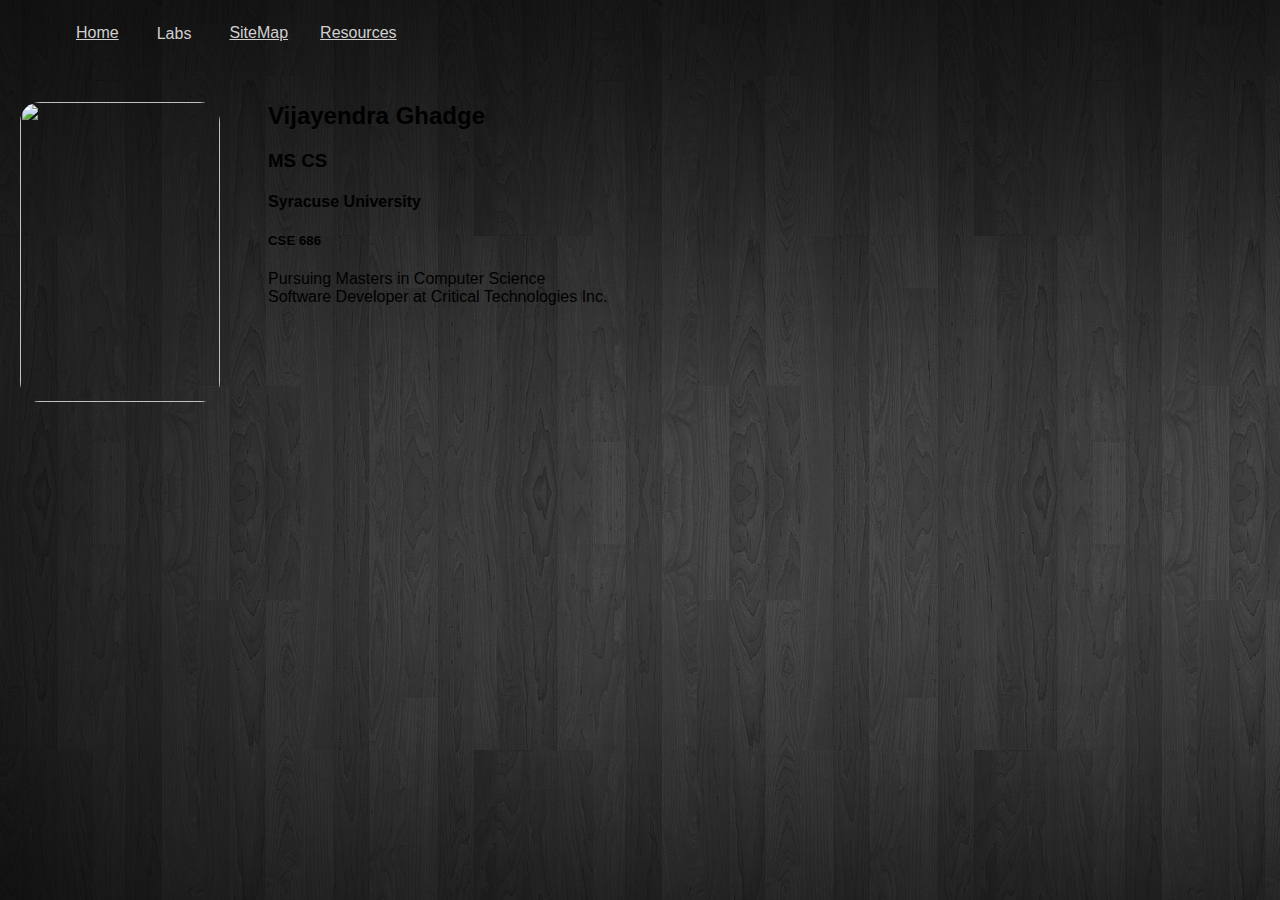
==== index.html @ 486624bd "Initial Deployment" ====
<!DOCTYPE>

<!--
//////////////////////////////////////////////////////////////
// Home.html - demonstrates establishing structure and     //
//              content with HTML                           //
//                                                          //
// Vijayendra Ghadge,                                       //
//CSE686 - Internet Programming, Spring 2016                //
//////////////////////////////////////////////////////////////
-->

<html>
  <head>
    <title>Home</title>
    <style>
      @import url("style.css");
    </style>
    <script type="text/javascript" src="home.js">
    </script>
  </head>
  <body>
   <!-- <div class="title">
      <h1>Home</h1>
    </div>-->
   
    <span>
          <ul>
              <li><a href="home.html">  Home  </a></li>
              <li> 
                <div class="dropdown">
                <button class="dropbtn">  Labs  </button>
                <div class="dropdown-content">
                    <a href="C:\Users\Dell\Dropbox\IP\Week 1\Lab 1\home.html">Lab 1</a>
                    <a href="lab2.html">Lab 2</a>
                </div>
                </div>
              </li>
              <li><a href="sitemap.html">  SiteMap  </a></li>
              <li><a href="resources.html">  Resources  </a></li>
          </ul>
    </span>

      <br />
      <br />
      <br />
      <br />
      <div>
          <img src="zoo.jpg" width="200" height="300" />
          <div class="pad-left">
              <h2>Vijayendra Ghadge</h2>
              <h3>MS CS</h3>
              <h4>Syracuse University</h4>
              <h5>CSE 686</h5>
              <div>
                  <p>
                      Pursuing Masters in Computer Science<br/>Software Developer at Critical Technologies Inc.
                  </p>
              </div>
          </div>
      </div>
   
  </body>
</html>
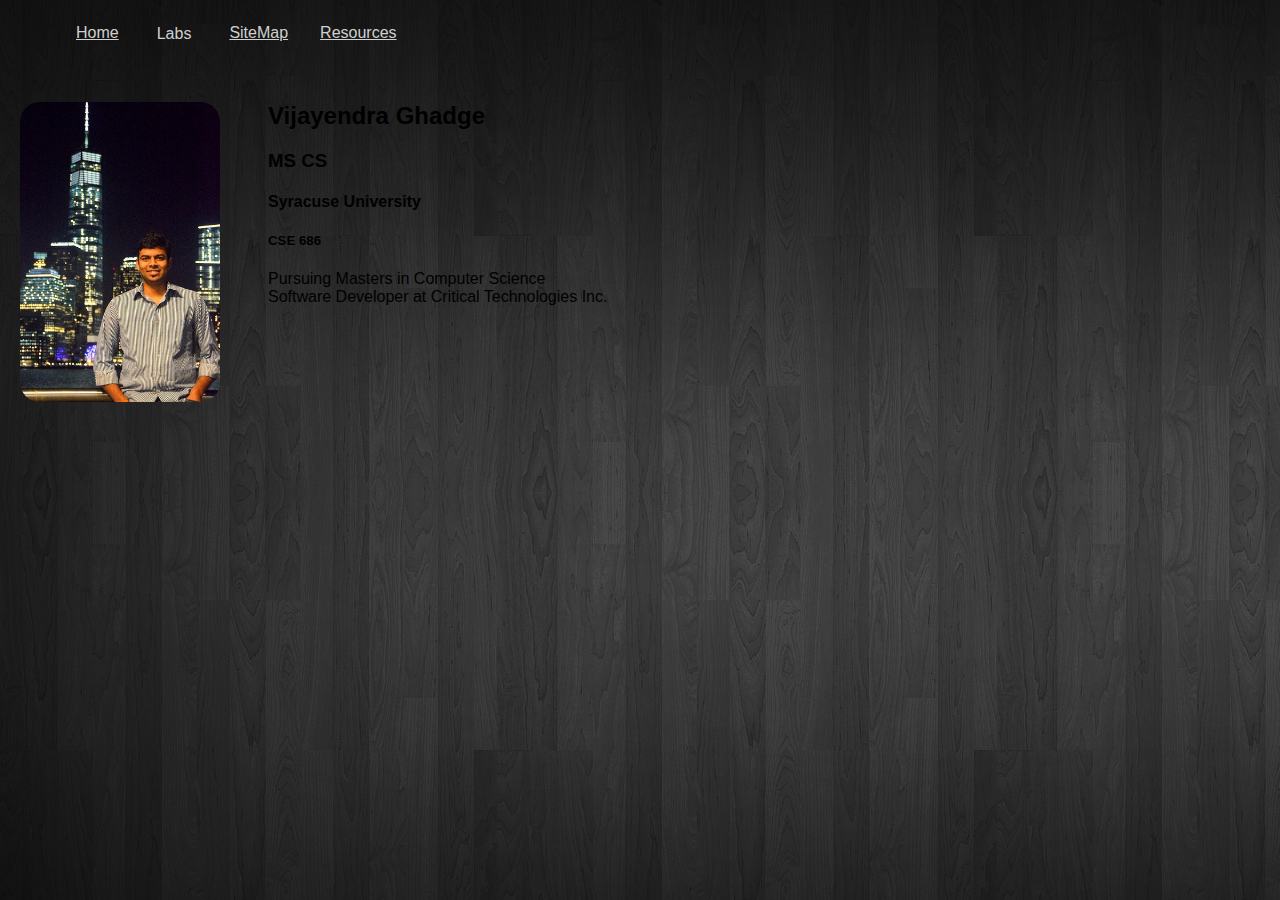
==== commit 41d6b726: "replacing file jpg from JPG to avoid issues" ====
--- a/index.html
+++ b/index.html
@@ -61,4 +61,4 @@
       </div>
    
   </body>
-</html>+</html>
